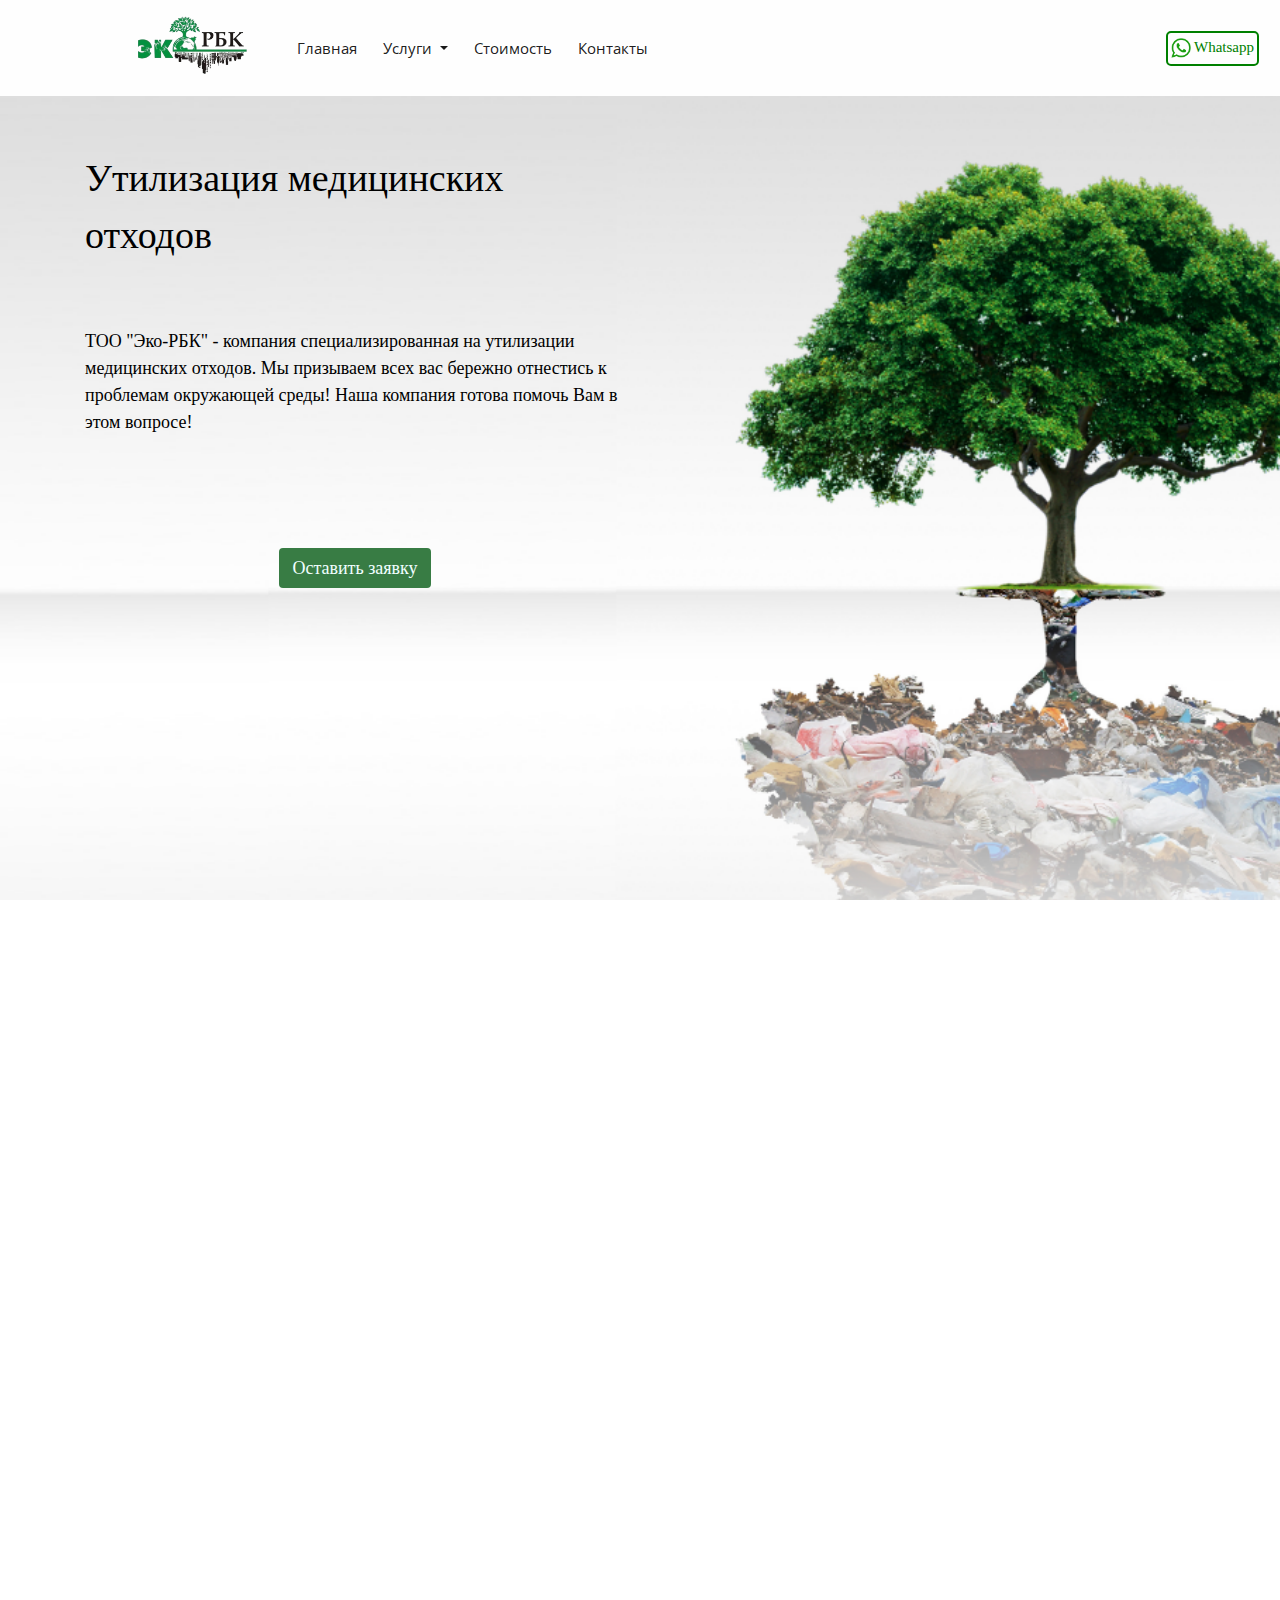
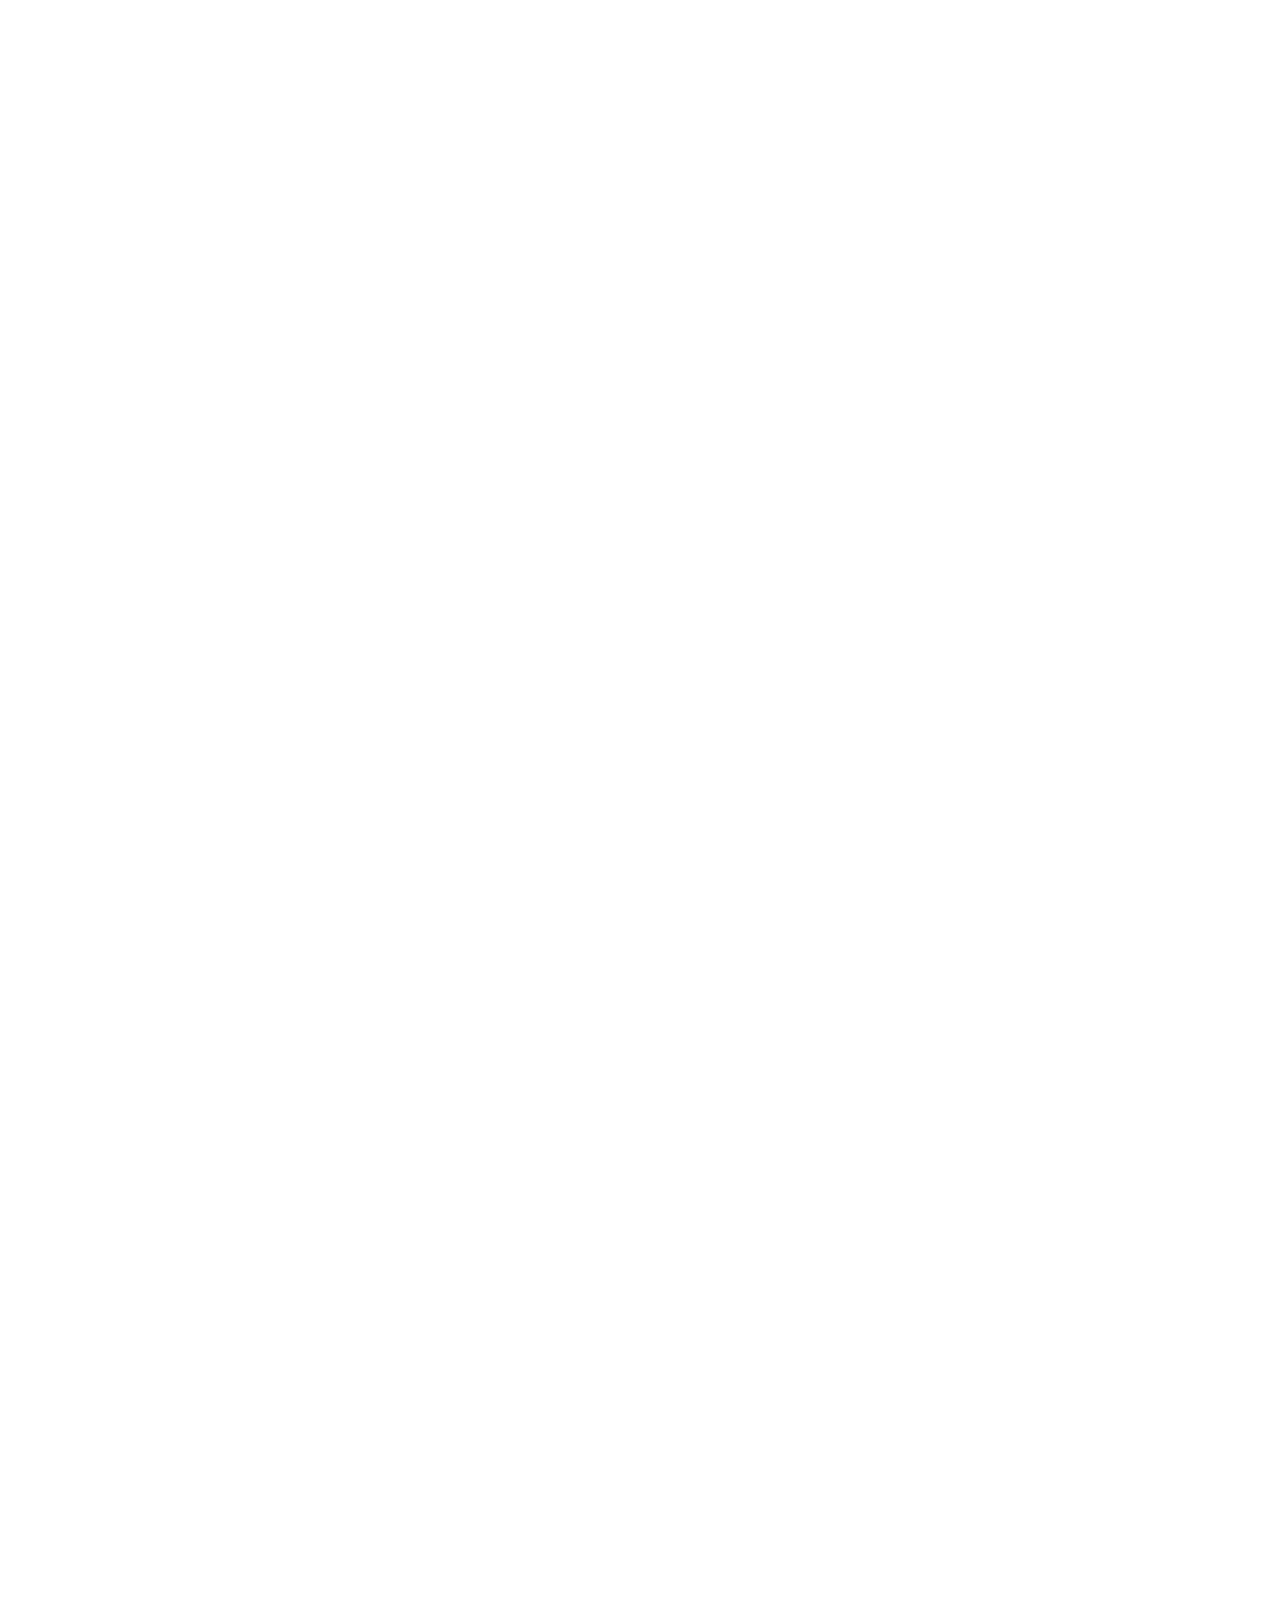
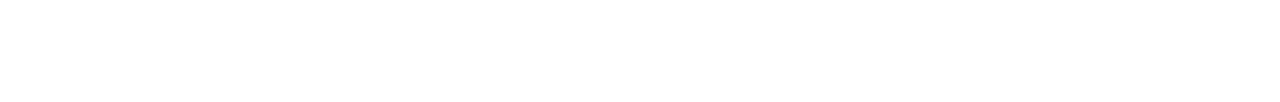
==== index.html @ 961a195a "2nd commit" ====
<!DOCTYPE html>
<html lang="ru">

<head>
<meta charset="UTF-8">
<meta name="viewport" content="width=device-width, initial-scale=1.0">
<title>ТОО "ЭКО-РБК"</title>
<link rel="stylesheet" href="public/css/owl.carousel.min.css">
<link rel="stylesheet" href="public/css/owl.theme.default.min.css">
<script src="https://cdnjs.cloudflare.com/ajax/libs/jquery/3.3.1/jquery.min.js"></script>
<script src="https://cdnjs.cloudflare.com/ajax/libs/OwlCarousel2/2.3.4/owl.carousel.min.js" integrity="sha512-bPs7Ae6pVvhOSiIcyUClR7/q2OAsRiovw4vAkX+zJbw3ShAeeqezq50RIIcIURq7Oa20rW2n2q+fyXBNcU9lrw==" crossorigin="anonymous" referrerpolicy="no-referrer"></script>

<link rel="stylesheet" href="https://cdn.jsdelivr.net/npm/bootstrap@4.4.1/dist/css/bootstrap.min.css" integrity="sha384-Vkoo8x4CGsO3+Hhxv8T/Q5PaXtkKtu6ug5TOeNV6gBiFeWPGFN9MuhOf23Q9Ifjh" crossorigin="anonymous">
<link rel="stylesheet" href="https://cdnjs.cloudflare.com/ajax/libs/font-awesome/6.0.0-beta2/css/all.min.css"
integrity="sha512-YWzhKL2whUzgiheMoBFwW8CKV4qpHQAEuvilg9FAn5VJUDwKZZxkJNuGM4XkWuk94WCrrwslk8yWNGmY1EduTA=="
crossorigin="anonymous" referrerpolicy="no-referrer" />
<link rel="icon" type="image/x-icon" href="public/image/eco-rbkk.png">
   
<link rel="stylesheet" href="public/css/style.css">
    
</head>

<body>
    <nav class="navbar navbar-expand-lg navbar-light" style="background-color: #fefefe">
        <div class="navbar-brand">
        <a href="index.html"><img class= "img-fluid"src="public/image/eco-rbkk.png"></a> 
    </div>
        <button class="navbar-toggler" type="button" data-toggle="collapse" data-target="#navbarSupportedContent" aria-controls="navbarSupportedContent" aria-expanded="false" aria-label="Toggle navigation">
          <span class="navbar-toggler-icon"></span>
        </button>
        <div class="collapse navbar-collapse" id="navbarSupportedContent">
          <ul class="navbar-nav mr-auto">
            <li class="nav-item active">
              <a class="nav-link" id="navbmain" href="index.html">Главная</a>
            </li>
            <li class="nav-item active dropdown">
              <a class="nav-link dropdown-toggle" id="navuslugi" href="#" id="" role="button" id="dropdownMenuLink" data-toggle="dropdown" aria-haspopup="true" aria-expanded="false">
                Услуги
              </a>
              <div class="dropdown-menu" aria-labelledby="dropdownMenuLink">
                <a class="dropdown-item" href="med_ot.html" id="navbmed">Медицинские отходы </a>                
                <a class="dropdown-item" href="bio_ot.html" id="navbbio">Биологические отходы</a> 
                <a class="dropdown-item" href="farm_ot.html" id="navbfarm">Фармацевтические отходы</a> 
                <a class="dropdown-item" href="food_ot.html" id="navbfood">Пищевые отходы</a>
                <a class="dropdown-item" href="raskhodnye_materyaly.html" id="navbfood">Продажа расходных материалов </a>
              </div>
            </li>
            <li class="nav-item active">
              <a class="nav-link" id="navbcalc" href="calc.html">Стоимость</a>
            </li>
            <li class="nav-item active">
                <a class="nav-link" id="navbcont" href="map.html">Контакты</a>
              </li>

             
          </ul>
          <ul class="nav navbar-nav navbar-right " >
            <a style="text-decoration:none;font-family:mont serrat;font-size: 18px;"  href="https://wa.me/77075456130?text=%D0%97%D0%B4%D1%80%D0%B0%D0%B2%D1%81%D1%82%D0%B2%D1%83%D0%B9%D1%82%D0%B5.%20"><button class="buttonwhatsapp"><p style="font-size: 15px;font-family: montserrat;padding: 0;color: green"><img src="public/image/whatsapp.png" style="height:20px" alt=""> Whatsapp</p></button></a>
     
          </ul>
        </div>
         </nav>
      
        <div class="bg" style="margin-bottom: 50px;">
            <div class="container" >
                 <div class="row">
                  <div class="col-sm-6 col-lg-6">
                    <br>
                    <p id="indmain" style="justify-content: center;font-size: 38px;font-family:mont serrat;color: black;">Утилизация медицинских отходов</p>
             <br>
             <br>
                     <p id="indmain2" class="text" style="font-size:18px;color:black;font-family:mont serrat;">ТОО "Эко-РБК" - компания специализированная на утилизации медицинских отходов. Мы призываем всех вас бережно отнестись к проблемам окружающей среды! Наша компания готова помочь Вам в этом вопросе! </p>
                  <br>
                  <br>
                  <br>
                  <br>
                  <button id="zayavka" class="btn" onclick="document.getElementById('id01').style.display='block'" style="width:auto;color: azure;font-family: montserrat;font-size: 18px;">Оставить заявку</button>

<div id="id01" class="modal">

<form class="modal-content animate center container-fluid" action="https://getform.io/f/38481329-c46e-4e89-9f2b-f276b8312228" method="post">
  
        <div class="form-group col-md-10 col-sm-10">
          <label for="inputEmail4">ФИО*</label>
          <input type="text" name="name" class="form-control" id="inputName" placeholder="" required>
        </div>
        
      
      <div class="form-group col-sm-10 col-md-10 ">
        <label for="inputAddress">Email*</label>
        <input type="email" name="email" class="form-control" id="inputEmail" placeholder="" required>
      </div>
      <div class="form-group col-sm-10 col-md-10 ">
        <label for="inputAddress2">Телефон*</label>
        <input type="text" name="phone" class="form-control" id="inputAddress2" placeholder="" required>
      </div>
      <div class="form-row">
        <div class="form-group col-sm-10 col-md-6 ">
          <label for="inputCity">Текст сообщения</label>
          <textarea name="text" class="form-control" id="inputCity"></textarea>
        </div>
        <div class="form-group col-sm-10 col-md-6 ">
          <label for="inputState">Город</label>
          <select id="inputState" name="city" class="form-control">
            <option selected>Астана, Акмолинская обл.</option>
            <option>Алматы</option>
            <option>Тараз, Жамбылськая обл.</option>
            <option>Шымкент</option>
            <option>Актобе, Актюбинская обл.</option>
          </select>
        </div>
        
      </div>
      <button class="btn" type="submit" style="color: #fefefe;">Отправить</button>
    </form>
</div>
</div>
                  <div class="col-sm-6 col-lg-6"></div>
                    
                </div>
            </div>

        </div>
        <div class="vl" ></div>
        
        <section class="mt-2 bg-l">
          <p class="text-center " id="whyus" style="font-size: 40px;font-family:mont serrat;margin-top: 25px;">Почему мы?</p>
            <div class="row"  > 
              <div class="right col-lg-6 center">
                    <img src="public/image/photo.jpg" class="mx-auto d-block" style="width: 350px;margin-right:auto;margin-left:auto">
                  </div>                            
                <div class="left text-center col-lg-6 " style="margin-top: 30px;">                                                                  
                    <p id="why1" style="font-family:mont serrat;font-size: 18px;text-align: left;" ><img id="why1"style="width: 40px;margin-left: 15px;" class="img2" src="public/image/lic.png" alt="responsive image"> Предоставляем разрешительные документы   </p>
                    <p id="why2" style="font-family:mont serrat;font-size: 18px;text-align: left;" ><img style="width: 40px;margin-left: 15px;" class="img2" src="public/image/exp.png" alt="responsive image"> Более 5 лет успешной работы  </p>
                    <p id="why3" style="font-family:mont serrat;font-size: 18px;text-align: left;" > <img style="width: 40px;margin-left: 15px;" class="img2" src="public/image/1898982.png" alt="responsive image">  Современная база  </p>
                    <p id="why4" style="font-family:mont serrat;font-size: 18px;text-align: left;" >  <img style="width: 40px;margin-left: 15px;" class="img2" src="public/image/time.png" alt="responsive image"> Выполнение заявки на следующий день после обращения </p>
                </div>
               </div>
              </section>
        <div class="vl"></div>
         <p class="text-center" id="uslugi" style="font-size: 40px;font-family:mont serrat;text-align: end;margin-top: 50px;">Наши Услуги</p>
      <div class="container" style="padding: 50px;">
       
        <div class="row justify-content-center">
          
            <div class="card text-center col-sm-12  col-lg-2 col-md-6 d-flex align-items-stretch">
              <div class="card-body card__face card__face--front">
              <img class ="card-img-top" src="public/image/musor5.png">
              <p class="card-text" style="font-family:mont serrat;font-size: 15px;" id="card1">Утилизация медицинских отходов</p>
             </div>
             <div class="card__face card__face--back"><br><p style="font-family: montserrat;font-size: 15px;" id="card1back">Утилизация медицинских отходов классов Б, В, Г</p></div>
          </div>
          <div class="card text-center col-sm-12  col-lg-2 col-md-6 d-flex align-items-stretch">
            <div class="card-body card__face card__face--front">
            <img class ="card-img-top" src="public/image/musor5.png">
            <p class="card-text" style="font-family:mont serrat;font-size: 15px;" id="card2">Средства индивидуальной защиты</p>
           </div>
           <div class="card__face card__face--back"><br> <p style="font-family: montserrat;font-size: 15px;" id="card2back">Cредства индивидуальной защиты и дезинфицирующие средства</p></div>
        </div>
          <div class="card text-center col-sm-12  col-lg-2 col-md-6 d-flex align-items-stretch">
            <div class="card-body card__face card__face--front">
            <img class ="card-img-top" src="public/image/musor5.png">
            <p class="card-text" style="font-family:mont serrat;" id="card3">Коробка безопасной утилизации</p>
            </div>
            <div class="card__face card__face--back"><p style="font-family: montserrat;font-size: 15px;" id="card3back"><p></p>Коробка безопасной утилизации (КБУ) для сбора, хранения и утилизации медицинских отходов (5л, 10л).</p></div>
           </div>
          <div class="col-sm-12 col-lg-2 col-md-6 card text-center d-flex align-items-stretch">             
            <div class="card-body card__face card__face--front">
           <img class ="card-img-top" src="public/image/musor5.png">
            <p class="card-text" style="font-family:mont serrat;" id="card4">Экобоксы
                (40л,60л)</p>                             
          </div>
          <div class="card__face card__face--back"><br><p style="font-family: montserrat;font-size: 15px;" id="card4back">Контейнеры для сбора использованных средств защиты (маски, перчатки, салфетки)</p></div>
        
        </div>
          <div class="col-sm-12  col-lg-2 col-md-6 d-flex align-items-stretch card text-center">            
            <div class="card-body card__face card__face--front">
                <img class ="card-img-top" src="public/image/musor5.png">
                <p class="card-text" style="font-family:montserrat;" id="card5">Экобоксы
                    (30л,50л)</p>
            </div>
            <div class="card__face card__face--back"><br><p style="font-family: montserrat;font-size: 15px;" id="card5back">Контейнеры для сбора использованных средств защиты (маски, перчатки, салфетки)</p></div>
          </div>
        
    </div>
</div>
<div class="vl"></div>
<div id="myModal1" class="modal2">
  <span onclick="closeModal('myModal1')"  class="close">&times;</span>
  <img class="modal2-content" src="public/image/geanom.jpg" id="img01">
</div>
<div id="myModal2" class="modal2">
  <span onclick="closeModal('myModal2')" class="close">&times;</span>
  <img class="modal2-content" src="public/image/qazm.jpg" id="img02">
</div>
<div id="myModal3" class="modal2">
  <span onclick="closeModal('myModal3')" class="close">&times;</span>
  <img class="modal2-content" src="public/image/rec.jpg" id="img03">
</div>
<div id="myModal4" class="modal2">
  <span onclick="closeModal('myModal4')" class="close">&times;</span>
  <img class="modal2-content" src="public/image/13polic.jpg" id="img04">
</div>
<p class="text-center" id="uslugi" style="font-size: 40px;font-family:mont serrat;text-align: end;margin-top: 50px;">Отзывы</p>
<div class="container" style="margin-bottom:50px">
<div class="owl-carousel owl-theme">
  <div class="item"><img src="public/image/geanom.jpg" id="myImg1"></div>
  <div class="item"><img src="public/image/qazm.jpg" id="myImg2"></div>
  <div class="item"><img src="public/image/rec.jpg" id="myImg3"></div>
  <div class="item"><img src="public/image/13polic.jpg" id="myImg4"></div>

</div>
</div>
<div class="vl" style="margin-bottom: 50px;"></div>
<div class="bg2">
<p style="text-align: center;font-size:30px;font-family: mont-serrat;" id="medutil">Медутилизация - залог здоровья нации</p>
<p style="text-align: center;font-size:20px;font-family: mont-serrat;" id="believe">Доверьтесь профессионалам!</p>
<button class="btn" id="zayavka" onclick="document.getElementById('id01').style.display='block'" style="width:auto;color: azure;font-family: mont serrat;" >Оставить заявку</button>

<div id="id01" class="modal">
  
  <form action="https://getform.io/f/38481329-c46e-4e89-9f2b-f276b8312228" method="post">
    
          <div class="form-group col-md-12">
            <label for="inputEmail4">ФИО*</label>
            <input type="text" name="name" class="form-control" id="inputEmail4" placeholder="" required>
          </div>
          
        
        <div class="form-group col-md-12">
          <label for="inputAddress">Email*</label>
          <input type="email"name="email" class="form-control" id="inputAddress" placeholder="" required>
        </div>
        <div class="form-group col-md-12">
          <label for="inputAddress2">Телефон*</label>
          <input type="text" name="phone" class="form-control" id="inputAddress2" placeholder="" required>
        </div>
        <div class="form-row">
          <div class="form-group col-md-6">
            <label for="inputCity">Текст сообщения</label>
            <textarea name="text" class="form-control" id="inputCity"></textarea>
          </div>
          <div class="form-group col-md-6">
            <label for="inputState">Город</label>
            <select name="city" id="inputState" class="form-control">
              <option selected>Астана, Акмолинская обл.</option>
              <option>Алматы</option>
              <option>Тараз, Жамбылськая обл.</option>
              <option>Шымкент</option>
              <option>Актобе, Актюбинская обл.</option>
            </select>
          </div>
          
        </div>
        <button class="col-md-2" type="submit">Отправить</button>
      </form>
  
</div>
</div>

<div class="vl" style="margin-top: 50px;" ></div>
        <footer class="bg-light text-center text-lg-start" style="margin-top: 50px;">
          <div class="container p-3">
            <div class="row center">
              <div class="col-sm-4 col-lg-4">
                <p style="font-size: 17px;font-family:mont serrat;">ТОО "ЭКО-РБК"</p>
        
                <a href="index.html"><img style = "width: 130px;" src="public/image/eco-rbkk.png">
             </a> </div>
              <div class="col-sm-4 col-lg-4">
        
   
                <p style=" text-decoration: none; font-family:mont serrat;font-size: 17px;" ><i class="fa fa-phone"></i> 8 (705) 545 65 30
                </p>
                <p style=" text-decoration: none; font-family:mont serrat;font-size: 17px;" ><i class="fa fa-phone"></i> 8 (708) 176 00 35</p>
                <p style=" text-decoration: none; font-family:mont serrat;font-size: 17px;" > <i class="fa fa-envelope"></i> eco-rbk@mail.ru</p>
              </div>
              <div class="col-sm-4 col-lg-4 ">
                
                        <p style="text-decoration:none;color: black;font-family:mont serrat;"><a  style="text-decoration:none;color: black;font-family:mont serrat;font-size: 15px;" href="map.html"><i class="fas fa-map-marker-alt"></i> Республика Казахстан, 010000, г. Астана,​улица Бейбитшилик, 43 ​5 этаж; 516 офис</a></p>
                        <ul >
                            <a style="text-decoration:none;color: #e0316c;font-family:mont serrat;font-size: 18px;"  href="https://www.instagram.com/eco_rbk" class="pad"><i class="fab fa-instagram fa-2x"></i></a>
                           <a style="text-decoration:none;color: #6cc1e3;font-family:mont serrat;font-size: 18px;" href="https://tlgg.ru/7075456130" class="pad"><i class="fab fa-telegram fa-2x"></i></a>
                            <a style="text-decoration:none;color: #25d366;font-family:mont serrat;font-size: 18px;"  href="https://wa.me/77075456130?text=%D0%97%D0%B4%D1%80%D0%B0%D0%B2%D1%81%D1%82%D0%B2%D1%83%D0%B9%D1%82%D0%B5.%20" class="pad"><i class="fab fa-whatsapp fa-2x"></i></a>
                            
                        </ul>  
                    </div>
            </div>
          </div>
          <div class="text-center p-3" style="background-color: rgba(0, 0, 0, 0.2);">
            © 2022 Copyright:
            <a class="text-dark" href="#">ТОО "ЭКО-РБК"</a>
          </div>
        </footer>
        <script>
       $(function() {
  // Owl Carousel
  var owl = $(".owl-carousel");
  owl.owlCarousel({
    items: 6,
    margin: 10,
    loop: false,
    nav: true,
    lazyLoad:true,
    responsiveClass:true,
    responsive:{
        0:{
            items:2,
            nav:true
        },
        600:{
            items:3,
            nav:false
        },
        1000:{
            items:4,
            nav:true,
            loop:false
        }
    }
  });
});

        </script>
        <script src="myscript.js" charset="utf-8"></script>
        <script src="https://cdn.jsdelivr.net/npm/popper.js@1.16.0/dist/umd/popper.min.js" integrity="sha384-Q6E9RHvbIyZFJoft+2mJbHaEWldlvI9IOYy5n3zV9zzTtmI3UksdQRVvoxMfooAo" crossorigin="anonymous"></script>
        <script src="https://cdn.jsdelivr.net/npm/bootstrap@4.4.1/dist/js/bootstrap.min.js" integrity="sha384-wfSDF2E50Y2D1uUdj0O3uMBJnjuUD4Ih7YwaYd1iqfktj0Uod8GCExl3Og8ifwB6" crossorigin="anonymous"></script>
</body>

</html>
---- public/css/style.css ----
@import url('https://fonts.googleapis.com/css2?family=Open+Sans&display=swap');

* {
    box-sizing: border-box;
    margin: 0;
    padding: 0;
    font-family: "Open Sans", sans-serif;
    text-decoration: none;
    overflow-y: none;
    
}
html, body {
  height: 100%;
  width: 100%;
  margin: 0%;
  font-family: "Open Sans", sans-serif;
  overflow-x:hidden ;
}


.navbar {
    display: flex;
    justify-content: space-between;
    align-items: center;
    color: #fefefe;
    background-color: #fefefe;
    font-size: 15px;
    font-family: montserrat;

}
nav ul  {
    display: flex;
    justify-content: space-between;
    align-items: center;
    font-size: 15px;
    padding: 5px;
    font-family: montserrat;
}

nav ul li {
    font-size: 15px;
    padding:5px;
    font-family: montserrat;
}
nav li :hover {
    border-bottom: 2px solid green;
    padding-bottom: 5px;

}
#navbutton{
  float:right;
}
.img-fluid{
    width: auto;
    margin: 0;
    margin-left: 100px;
    max-height: 70px;
    box-sizing: inherit;
}



.card{
     box-shadow: 8px 8px 5px lightblue;
     margin: 5px;
     max-width: auto;
      align-items: center;
      transform-style: preserve-3d;
  transform-origin: center right;
  transition: transform 1s;
}
.card1{
  box-shadow: 8px 8px 5px lightblue;
  margin: 15px;
  max-width: auto;
   align-items: center;
   transform-style: preserve-3d;
transform-origin: center right;
transition: transform 1s;
}
.card-img-top{
  max-width: 50px;
}

.card.is-flipped {
  transform: translateX(-100%) rotateY(-180deg);
}

.card__face {
   position:static;
  color: black;
  text-align: center;
  backface-visibility: hidden;
}


.card__face--back {
  position:fixed;
  color: black;
  text-align: center;
  font-family:monserrat;
  transform: rotateY(180deg);
}

.calcbg{
  /* The image used */
  background-image : url('../image/calculator.png');
  background-color: #fefefe;
  height:27%;
  background-position: center;
  background-repeat: no-repeat;
  background-size: cover;
  padding: 30px;
}
.bg {
    /* The image used */
    background-image : url('../image/tree.png');
    background-color: #fefefe;
    height:100%;
    background-position: center;
    background-repeat: no-repeat;
    background-size: cover;
    padding: 30px;
    font-size: fit-content;
  }
  .bg2{
    /* The image used */
    background-image : url('../image/mask1.png');
    height: 35%;   
    background-position:center;
    background-repeat: no-repeat;
    background-size: cover;
    padding: 30px;
    width:fit-content(100%);
    justify-content:center;
    
  }
  .bg3{
    /* The image used */
    background-image : url('../image/mask1.png');
    height: 30%;   
    background-position:center;
    background-repeat: no-repeat;
    background-size: cover;
    padding: 30px;
    width:fit-content(100%);
    justify-content:center;
    border: solid 2px grey;
    
  }
  .biowastebg{
    /* The image used */
    background-image : url('../image/bio_waste.jpg');
    height: 45%;   
    background-position:center;
    background-repeat: no-repeat;
    background-size: cover;
    padding: 30px;
    width:fit-content(100%);
    justify-content:center;
    margin-bottom: 50px;
    
  }
  .farmwastebg{
    /* The image used */
    background-image : url('../image/farm_waste.jpg');
    height: 45%;   
    background-position:center;
    background-repeat: no-repeat;
    background-size: cover;
    padding: 30px;
    width:fit-content(100%);
    justify-content:center;
    margin-bottom: 50px;
    
  }
  .foodwastebg{
    /* The image used */
    background-image : url('../image/food_waste.jpg');
    height: 45%;   
    background-position:center;
    background-repeat: no-repeat;
    background-size: cover;
    padding: 30px;
    width:fit-content(100%);
    justify-content:center;
    margin-bottom: 50px;
    
  }
  .medwastebg{
    /* The image used */
    background-image : url('../image/medwaste.jpg');
    height: 45%;   
    background-position:center;
    background-repeat: no-repeat;
    background-size: cover;
    padding: 30px;
    width:fit-content(100%);
    justify-content:center;
    margin-bottom: 50px;
    
  }
  .rasbg{
    /* The image used */
    background-image : url('../image/raskh.jpg');
    height: 45%;   
    background-position:center;
    background-repeat: no-repeat;
    background-size: cover;
    padding: 30px;
    width:fit-content(100%);
    justify-content:center;
    margin-bottom: 50px;
    
  }
  .classbbg{
    /* The image used */
    background-image : url('../image/class_b.jpg');
    height: 45%;   
    background-position:center;
    background-repeat: no-repeat;
    background-size: cover;
    padding: 30px;
    width:fit-content(100%);
    justify-content:center;
    margin-bottom: 50px;
    
  }
  .classvbg{
    /* The image used */
    background-image : url('../image/classv.jpg');
    height: 45%;   
    background-position:center;
    background-repeat: no-repeat;
    background-size: cover;
    padding: 30px;
    width:fit-content(100%);
    justify-content:center;
    margin-bottom: 50px;
    
  }
  .classgbg{
    /* The image used */
    background-image : url('../image/classg.jpg');
    height: 45%;   
    background-position:center;
    background-repeat: no-repeat;
    background-size: cover;
    padding: 30px;
    width:fit-content(100%);
    justify-content:center;
    margin-bottom: 50px;
    
  }
  .conbg{
    /* The image used */
    background-image : url('../image/bg.jpg');
    height: 45%;   
    background-position:center;
    background-repeat: no-repeat;
    background-size: cover;
    padding: 30px;
    width:fit-content(100%);
    justify-content:center;
    margin-bottom: 50px;
    
  }
  .dezbg{
    /* The image used */
    background-image : url('../image/dezbg.jpg');
    height: 45%;   
    background-position:center;
    background-repeat: no-repeat;
    background-size: cover;
    padding: 30px;
    width:fit-content(100%);
    justify-content:center;
    margin-bottom: 50px;
    
  }
  .rasbg{
    /* The image used */
    background-image : url('../image/rasbg.jpg');
    height: 45%;   
    background-position:center;
    background-repeat: no-repeat;
    background-size: cover;
    padding: 30px;
    width:fit-content(100%);
    justify-content:center;
    margin-bottom: 50px;
    
  }
 .modal-content{
    text-align: left;
    margin-top: 100px;
    margin-left: auto;
    margin-right: auto;
    width: 40%;
 }
  .btn{
    height:40px;
    background-color: #387c44;
    text-align: center;
    margin: auto;
    display: flex;
    display: grid;
    margin-bottom: 5px;
    color:white
  }
  .btn2{
    height:40px;
    background-color: #387c44;
    text-align: center;
    margin: auto;
    display: flex;
    display: grid;
    color:white
  }
  
.bg-text{
    margin: 3rem;
    font-size: 85px;
    color: rgb(187, 182, 182);
}


.vl {
    border-left: 1px solid black;
    height: 70px;
    position: relative;
    left: 50%;
    margin-left: -3px;
    top: 0;
    justify-content: center;
  }


.progress-container {
    width: 100%;
    border-bottom: 5px solid grey ;
   
}
.back{
  margin-top: 50px;
}
.center{
  text-align: center;
  align-items: center;
  justify-content: center;
}
.landing-right{
  animation-name: slideLeft;
  animation-duration: 1s;
  animation-delay: 0.3s;
  animation-timing-function: ease-out;
}
@keyframes slideLeft {
  0% {
    transform: translateX(100%);
  }
  100% {
    transform: translateX(0);
  }
}
.landing-left{
  animation-name: slideRight;
  animation-duration: 1s;
  animation-delay: 0.3s;
  animation-timing-function: ease-out;
}
@keyframes slideRight {
  0% {
    transform: translateX(-100%);
  }
  100% {
    transform: translateX(0);
  }
}

/* The Modal (background) */
.modal2 {
  display: none; /* Hidden by default */
  position: fixed; /* Stay in place */
  z-index: 1000; /* Sit on top */
  padding-top: 100px; /* Location of the box */
  left: 0;
  top: 0;
  width: 100%; /* Full width */
  height: 100%; /* Full height */
  overflow: auto; /* Enable scroll if needed */
  background-color: rgb(0,0,0); /* Fallback color */
  background-color: rgba(0,0,0,0.9); /* Black w/ opacity */
}

/* Modal Content (image) */
.modal2-content {
  margin: auto;
  display: block;
  width: 80%;
  max-width: 700px;
}

/* Caption of Modal Image */

/* Add Animation */
.modal2-content, #caption {  
  -webkit-animation-name: zoom;
  -webkit-animation-duration: 0.6s;
  animation-name: zoom;
  animation-duration: 0.6s;
}

@-webkit-keyframes zoom {
  from {-webkit-transform:scale(0)} 
  to {-webkit-transform:scale(1)}
}

@keyframes zoom {
  from {transform:scale(0)} 
  to {transform:scale(1)}
}
@media only screen and (max-width: 700px){
  .modal-content {
    width: 80%;
  }
}
.buttonwhatsapp{
  background-color:#fefefe;
  color:black;
  border-radius: 5px;
  border: solid 2px green;
  padding:3px;
  height:35px
}

.item img{
  height:270px;
  width:120px;
  margin:10px;
  border:solid black 1px ;
  box-shadow:  7px 7px lightgrey;
  cursor: pointer;
  transition: 0.3s;
  z-index: 10;
}
.item img  :hover {opacity: 0.7;}
.owl-carousel{
  position:relative;
}

.close {
  position: absolute;
  top: 15px;
  right: 35px;
  color: #878686;
  font-size: 40px;
  font-weight: bold;
  transition: 0.3s;
}

.close:hover,
.close:focus {
  color: #bbb;
  text-decoration: none;
  cursor: pointer;
}
.float-right{
  float: right ;
  max-height:110px;
  display: block;
}
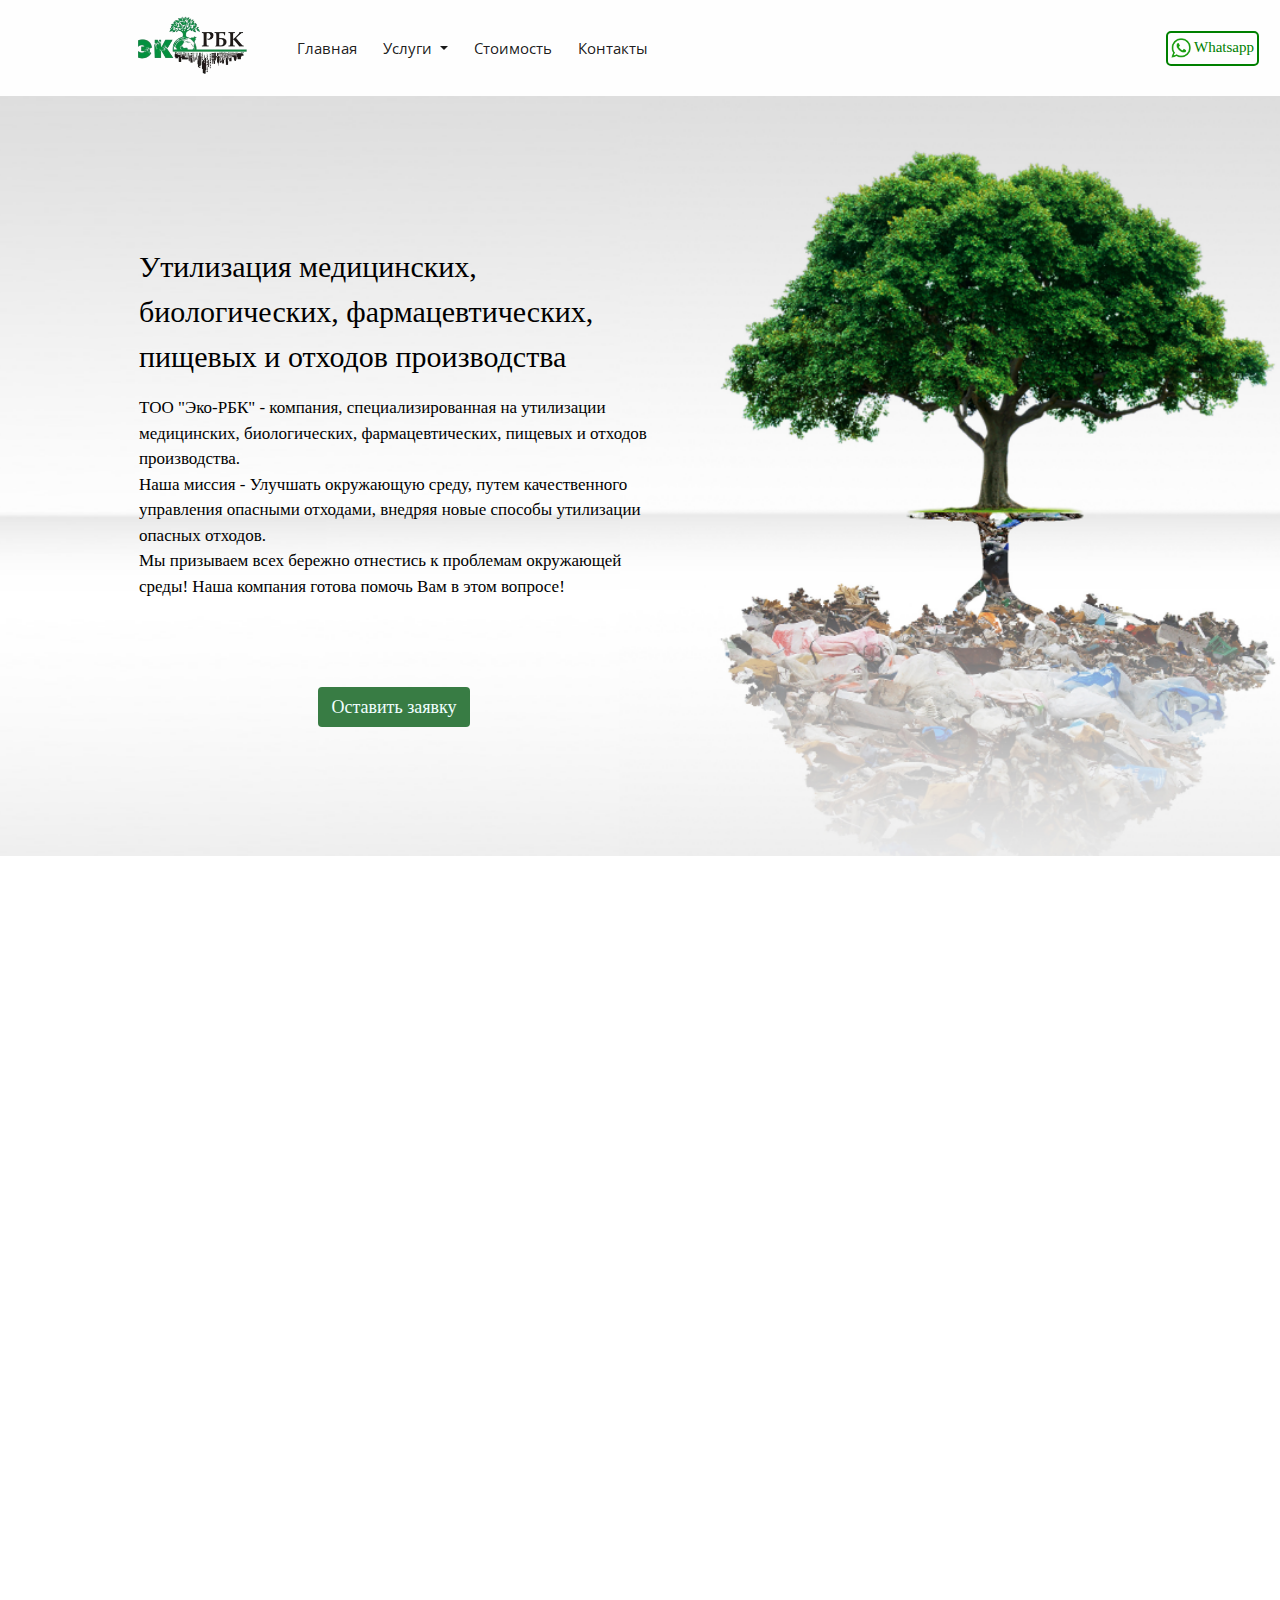
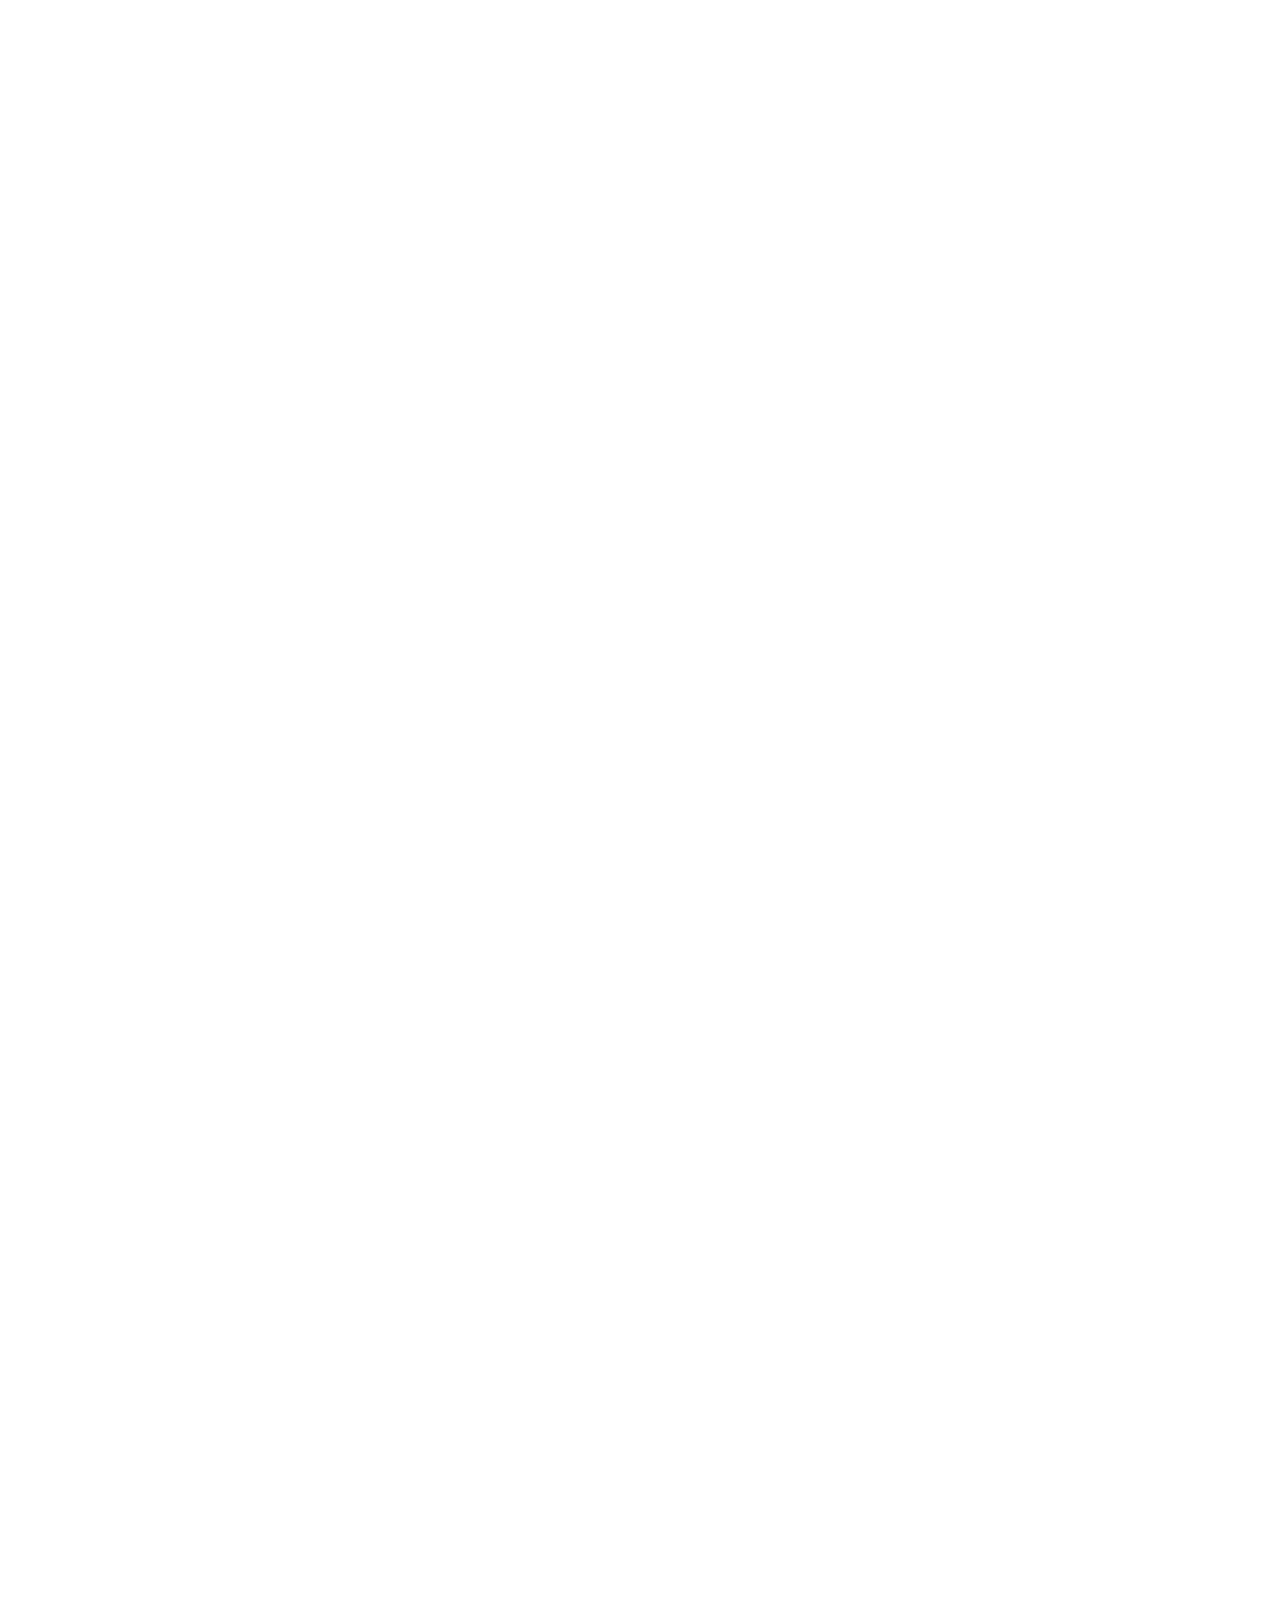
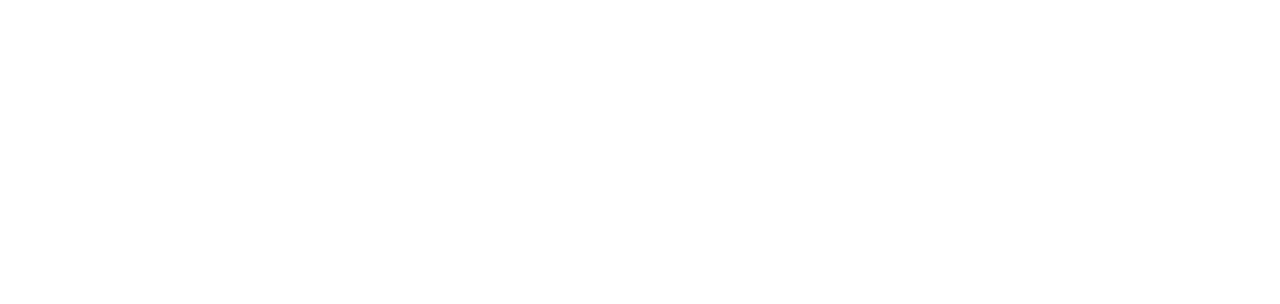
==== commit b3542226: "6th ??" ====
--- a/index.html
+++ b/index.html
@@ -60,38 +60,44 @@
           </ul>
         </div>
          </nav>
-      
-        <div class="bg" style="margin-bottom: 50px;">
-            <div class="container" >
-                 <div class="row">
-                  <div class="col-sm-6 col-lg-6">
+      <div class="container-fluid no-gutters m-0 p-0">
+            <div class="row m-0  bg" >
+                  <div class="col-sm-6 col-lg-6 overlay m-4">
                     <br>
-                    <p id="indmain" style="justify-content: center;font-size: 38px;font-family:mont serrat;color: black;">Утилизация медицинских отходов</p>
-             <br>
-             <br>
-                     <p id="indmain2" class="text" style="font-size:18px;color:black;font-family:mont serrat;">ТОО "Эко-РБК" - компания специализированная на утилизации медицинских отходов. Мы призываем всех вас бережно отнестись к проблемам окружающей среды! Наша компания готова помочь Вам в этом вопросе! </p>
+                    <p id="indmain" style="font-size:30px;font-family:mont serrat;color: black;">Утилизация медицинских, биологических, фармацевтических, пищевых и отходов производства</p>
+       
+                     <p id="indmain2" class="text" style="font-size:17px;color:black;font-family:mont serrat;">ТОО "Эко-РБК" - компания, специализированная на утилизации медицинских, биологических, фармацевтических, пищевых и отходов производства. 
+                     <br> Наша миссия - Улучшать окружающую среду, путем качественного управления опасными отходами, внедряя новые способы утилизации опасных отходов. 
+                      <br>Мы призываем всех бережно отнестись к проблемам окружающей среды! Наша компания готова помочь Вам в этом вопросе!
+                      </p>
                   <br>
-                  <br>
+                  
                   <br>
                   <br>
                   <button id="zayavka" class="btn" onclick="document.getElementById('id01').style.display='block'" style="width:auto;color: azure;font-family: montserrat;font-size: 18px;">Оставить заявку</button>
 
 <div id="id01" class="modal">
 
+  
 <form class="modal-content animate center container-fluid" action="https://getform.io/f/38481329-c46e-4e89-9f2b-f276b8312228" method="post">
-  
+ 
+    <div class="modal-header container-fluid border-0">
+        <span onclick="closeModal('id01')"
+            class="close">&times;
+        </span>
+    </div>
         <div class="form-group col-md-10 col-sm-10">
-          <label for="inputEmail4">ФИО*</label>
+          <label for="inputEmail4">ФИО<span style="color: red;">*</span></label>
           <input type="text" name="name" class="form-control" id="inputName" placeholder="" required>
         </div>
         
       
       <div class="form-group col-sm-10 col-md-10 ">
-        <label for="inputAddress">Email*</label>
+        <label for="inputAddress">Email<span style="color: red;">*</span></label>
         <input type="email" name="email" class="form-control" id="inputEmail" placeholder="" required>
       </div>
       <div class="form-group col-sm-10 col-md-10 ">
-        <label for="inputAddress2">Телефон*</label>
+        <label for="inputAddress2">Телефон<span style="color: red;">*</span></label>
         <input type="text" name="phone" class="form-control" id="inputAddress2" placeholder="" required>
       </div>
       <div class="form-row">
@@ -115,13 +121,10 @@
     </form>
 </div>
 </div>
-                  <div class="col-sm-6 col-lg-6"></div>
-                    
-                </div>
-            </div>
-
-        </div>
-        <div class="vl" ></div>
+</div>           
+
+        </div>
+        <div class="vl" style="margin-top: 50px;"></div>
         
         <section class="mt-2 bg-l">
           <p class="text-center " id="whyus" style="font-size: 40px;font-family:mont serrat;margin-top: 25px;">Почему мы?</p>
@@ -146,23 +149,23 @@
             <div class="card text-center col-sm-12  col-lg-2 col-md-6 d-flex align-items-stretch">
               <div class="card-body card__face card__face--front">
               <img class ="card-img-top" src="public/image/musor5.png">
-              <p class="card-text" style="font-family:mont serrat;font-size: 15px;" id="card1">Утилизация медицинских отходов</p>
+              <p class="card-text" style="font-family:mont serrat;font-size: 11pt;" id="card1">Утилизация медицинских отходов</p>
              </div>
-             <div class="card__face card__face--back"><br><p style="font-family: montserrat;font-size: 15px;" id="card1back">Утилизация медицинских отходов классов Б, В, Г</p></div>
+             <div class="card__face card__face--back"><br><p style="font-family: montserrat;font-size: 11pt;" id="card1back">Утилизация медицинских, биологических, фармацевтических, пищевых и отходов производства</p></div>
           </div>
           <div class="card text-center col-sm-12  col-lg-2 col-md-6 d-flex align-items-stretch">
             <div class="card-body card__face card__face--front">
             <img class ="card-img-top" src="public/image/musor5.png">
-            <p class="card-text" style="font-family:mont serrat;font-size: 15px;" id="card2">Средства индивидуальной защиты</p>
+            <p class="card-text" style="font-family:mont serrat;font-size: 11pt;" id="card2">Средства индивидуальной защиты</p>
            </div>
-           <div class="card__face card__face--back"><br> <p style="font-family: montserrat;font-size: 15px;" id="card2back">Cредства индивидуальной защиты и дезинфицирующие средства</p></div>
+           <div class="card__face card__face--back"><br> <p style="font-family: montserrat;font-size: 11pt;" id="card2back">Cредства индивидуальной защиты и дезинфицирующие средства</p></div>
         </div>
           <div class="card text-center col-sm-12  col-lg-2 col-md-6 d-flex align-items-stretch">
             <div class="card-body card__face card__face--front">
             <img class ="card-img-top" src="public/image/musor5.png">
             <p class="card-text" style="font-family:mont serrat;" id="card3">Коробка безопасной утилизации</p>
             </div>
-            <div class="card__face card__face--back"><p style="font-family: montserrat;font-size: 15px;" id="card3back"><p></p>Коробка безопасной утилизации (КБУ) для сбора, хранения и утилизации медицинских отходов (5л, 10л).</p></div>
+            <div class="card__face card__face--back"><p style="font-family: montserrat;font-size: 11pt;" id="card3back"><p></p>Коробка безопасной утилизации (КБУ) для сбора, хранения и утилизации медицинских отходов (5л, 10л).</p></div>
            </div>
           <div class="col-sm-12 col-lg-2 col-md-6 card text-center d-flex align-items-stretch">             
             <div class="card-body card__face card__face--front">
@@ -212,6 +215,12 @@
 </div>
 </div>
 <div class="vl" style="margin-bottom: 50px;"></div>
+<div class="container mt-5 mb-5 p-5 calcbg">
+  <p class="mt-auto" style="font-size: 27px;font-family:mont serrat;color: black;text-align: center;">Калькулятор стоимости</p>
+  <a href="calc.html" style="text-decoration: none;"><button class="btn" style="width:auto;color: black;font-family: mont serrat;background-color: beige;">Карта тарифов</button></a>
+</div>
+
+<div class="vl"></div>
 <div class="bg2">
 <p style="text-align: center;font-size:30px;font-family: mont-serrat;" id="medutil">Медутилизация - залог здоровья нации</p>
 <p style="text-align: center;font-size:20px;font-family: mont-serrat;" id="believe">Доверьтесь профессионалам!</p>
@@ -220,19 +229,23 @@
 <div id="id01" class="modal">
   
   <form action="https://getform.io/f/38481329-c46e-4e89-9f2b-f276b8312228" method="post">
-    
+    <div class="modal-header container-fluid border-0">
+      <span onclick="closeModal('id01')"
+          class="close">&times;
+      </span>
+  </div>
           <div class="form-group col-md-12">
-            <label for="inputEmail4">ФИО*</label>
+            <label for="inputEmail4">ФИО<span style="color: red;">*</span></label>
             <input type="text" name="name" class="form-control" id="inputEmail4" placeholder="" required>
           </div>
           
         
         <div class="form-group col-md-12">
-          <label for="inputAddress">Email*</label>
+          <label for="inputAddress">Email<span style="color: red;">*</span></label>
           <input type="email"name="email" class="form-control" id="inputAddress" placeholder="" required>
         </div>
         <div class="form-group col-md-12">
-          <label for="inputAddress2">Телефон*</label>
+          <label for="inputAddress2">Телефон<span style="color: red;">*</span></label>
           <input type="text" name="phone" class="form-control" id="inputAddress2" placeholder="" required>
         </div>
         <div class="form-row">
@@ -257,23 +270,25 @@
   
 </div>
 </div>
-
-<div class="vl" style="margin-top: 50px;" ></div>
+<div class="vl"></div>
+
         <footer class="bg-light text-center text-lg-start" style="margin-top: 50px;">
           <div class="container p-3">
             <div class="row center">
               <div class="col-sm-4 col-lg-4">
                 <p style="font-size: 17px;font-family:mont serrat;">ТОО "ЭКО-РБК"</p>
-        
+                <p style=" text-decoration: none; font-family:mont serrat;font-size: 17px;" > <i class="fa fa-envelope"></i> eco-rbk@mail.ru</p>
                 <a href="index.html"><img style = "width: 130px;" src="public/image/eco-rbkk.png">
              </a> </div>
               <div class="col-sm-4 col-lg-4">
-        
+                <p style=" text-decoration: none; font-family:mont serrat;font-size: 15px;" ><i class="fa fa-phone"></i> Астана: +7 7172 45 6130, +7 707 545 6130
+                </p>
+                <p style=" text-decoration: none; font-family:mont serrat;font-size: 15px;" ><i class="fa fa-phone"></i>Тараз: +7 7262 42 6919, +7 747 773 5969</p>
    
-                <p style=" text-decoration: none; font-family:mont serrat;font-size: 17px;" ><i class="fa fa-phone"></i> 8 (705) 545 65 30
+                <p style=" text-decoration: none; font-family:mont serrat;font-size: 15px;" ><i class="fa fa-phone"></i> Шымкент: +7 747 915 6316
                 </p>
-                <p style=" text-decoration: none; font-family:mont serrat;font-size: 17px;" ><i class="fa fa-phone"></i> 8 (708) 176 00 35</p>
-                <p style=" text-decoration: none; font-family:mont serrat;font-size: 17px;" > <i class="fa fa-envelope"></i> eco-rbk@mail.ru</p>
+                <p style=" text-decoration: none; font-family:mont serrat;font-size: 15px;" ><i class="fa fa-phone"></i>Алматы: +7 747 790 9360, +7 707 260 9648</p>
+                
               </div>
               <div class="col-sm-4 col-lg-4 ">
                 
--- a/public/css/style.css
+++ b/public/css/style.css
@@ -59,14 +59,37 @@
     box-sizing: inherit;
 }
 
-
-
+  input::placeholder{
+  color: red;
+  opacity: 1;
+}
+::-webkit-input-placeholder {  /* Chrome/Opera/Safari */
+  color: red;
+}
+::-moz-placeholder {  /* Firefox 19+ */
+  color: red;
+}
+:-moz-placeholder { /* Firefox 18- */
+  color: red;
+}
+:-ms-input-placeholder {  /* Edge/IE 10+ */
+  color: red;
+}
 .card{
      box-shadow: 8px 8px 5px lightblue;
      margin: 5px;
      max-width: auto;
       align-items: center;
       transform-style: preserve-3d;
+  transform-origin: center right;
+  transition: transform 1s;
+}
+.card2{
+  box-shadow: 8px 8px 5px lightblue;
+  margin: 5px;
+  max-width: auto;
+  align-items: center;
+  transform-style: preserve-3d;
   transform-origin: center right;
   transition: transform 1s;
 }
@@ -114,16 +137,28 @@
   padding: 30px;
 }
 .bg {
-    /* The image used */
     background-image : url('../image/tree.png');
-    background-color: #fefefe;
+    width:100%;
     height:100%;
-    background-position: center;
-    background-repeat: no-repeat;
-    background-size: cover;
-    padding: 30px;
-    font-size: fit-content;
-  }
+    background-size: cover;
+    background-repeat: no-repeat;
+    background-position: center center;
+    position: relative;
+    padding:100px;
+  }
+@media(max-width:768px){
+  .bg {
+    background-image : url('../image/tree.png');
+    width:100%;
+    height:100%;
+    background-size: cover;
+    background-repeat: no-repeat;
+    background-position: center center;
+    position: relative;
+    padding:0px;
+  }
+}
+      
   .bg2{
     /* The image used */
     background-image : url('../image/mask1.png');
@@ -279,7 +314,7 @@
     margin-bottom: 50px;
     
   }
-  .rasbg{
+  .ras1bg{
     /* The image used */
     background-image : url('../image/rasbg.jpg');
     height: 45%;   
@@ -467,7 +502,8 @@
   cursor: pointer;
 }
 .float-right{
-  float: right ;
+  float: right !important;
   max-height:110px;
   display: block;
-}
+  padding:10px
+}
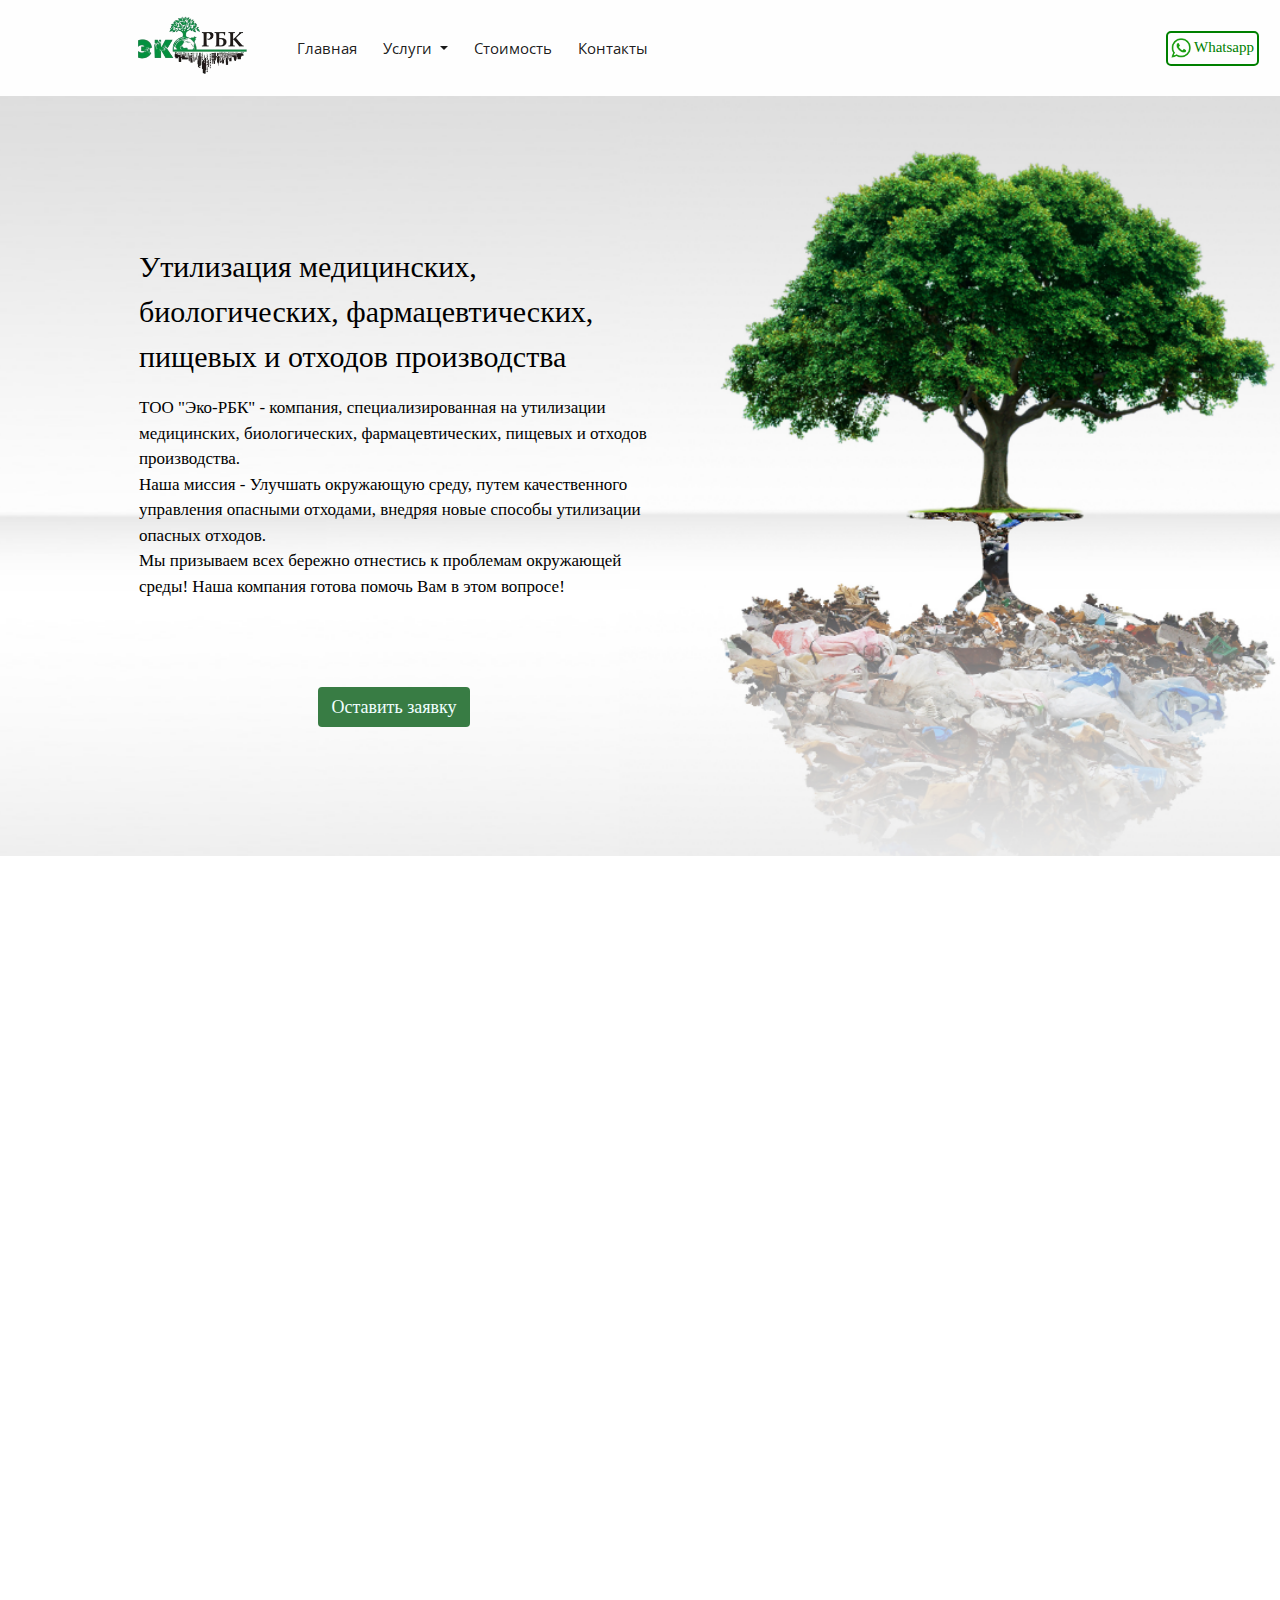
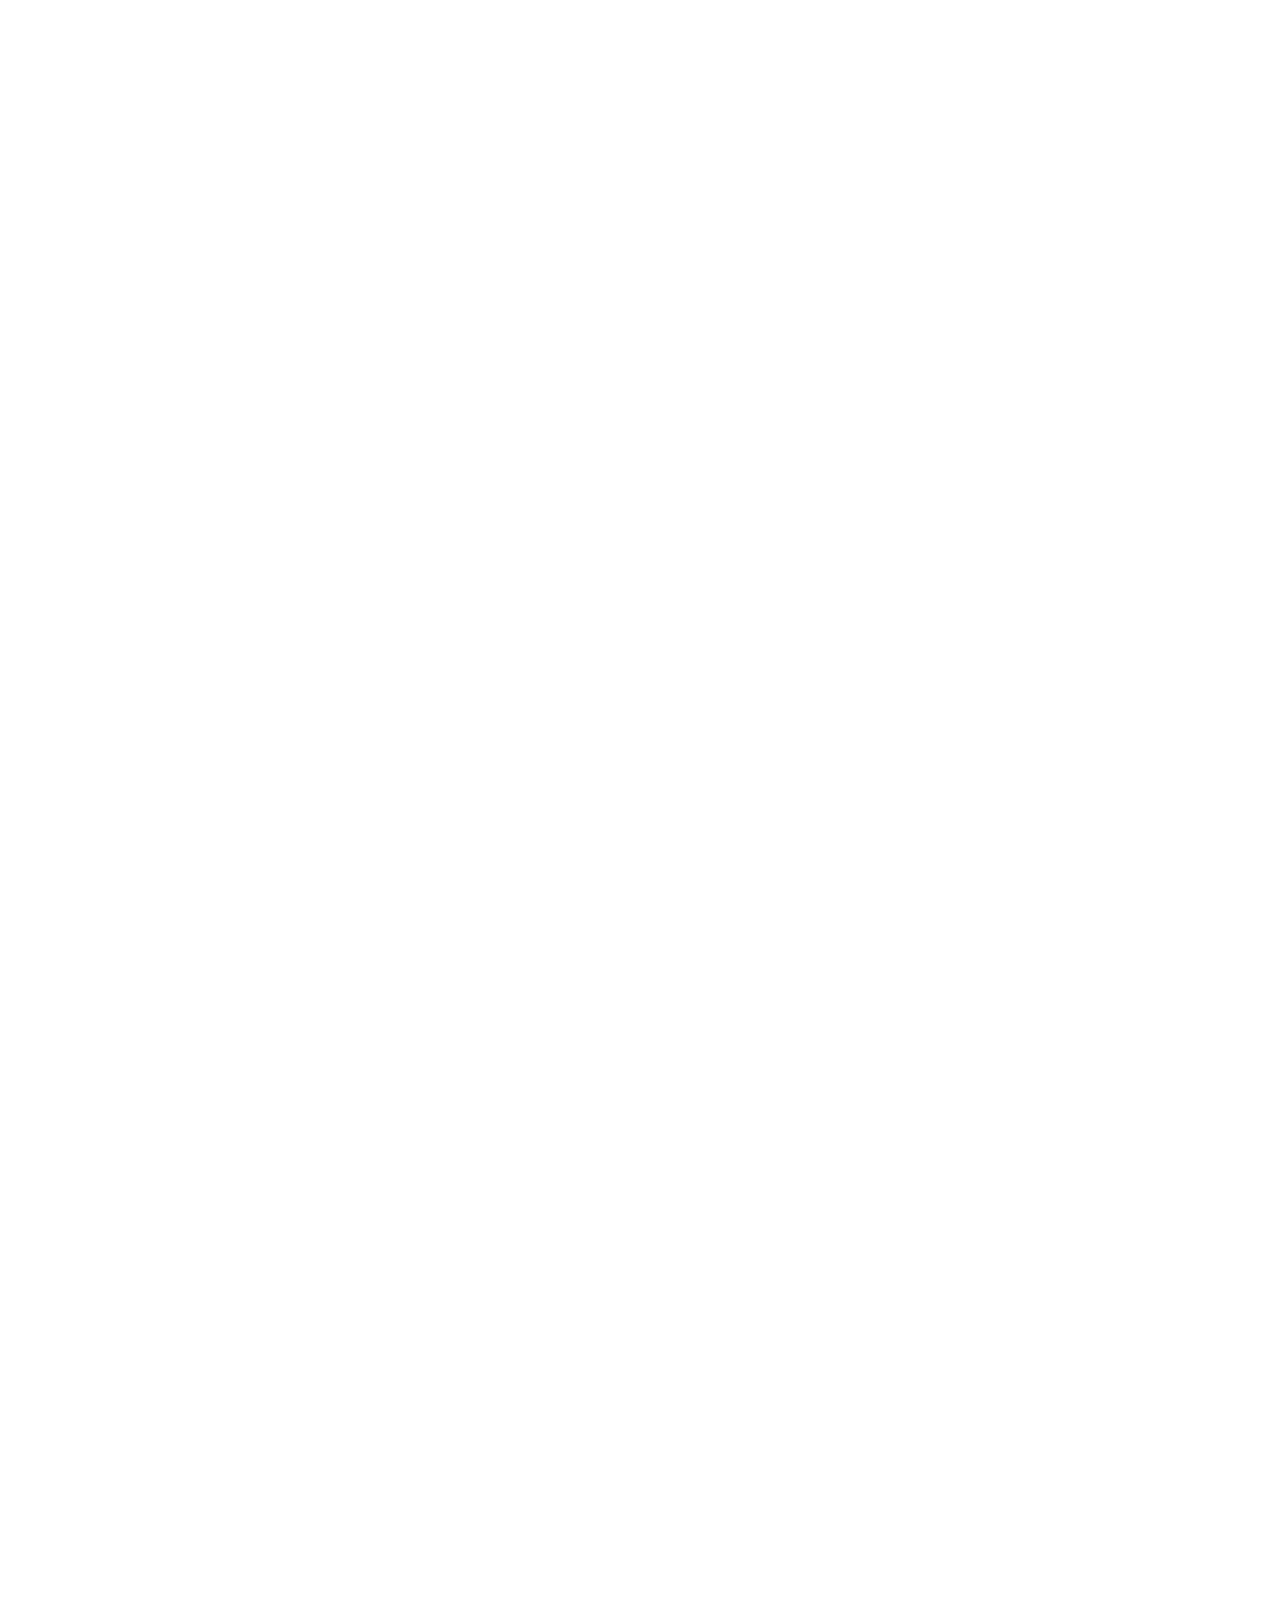
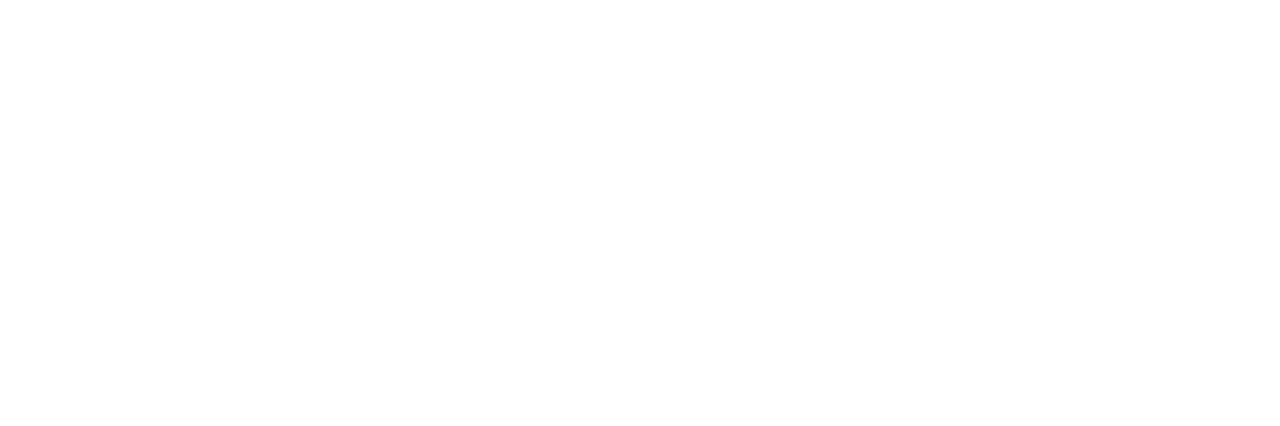
==== commit 2a8c5e58: "aaaaaa send help" ====
--- a/index.html
+++ b/index.html
@@ -21,7 +21,7 @@
 </head>
 
 <body>
-    <nav class="navbar navbar-expand-lg navbar-light" style="background-color: #fefefe">
+   <nav class="navbar navbar-expand-lg navbar-light" style="background-color: #fefefe">
         <div class="navbar-brand">
         <a href="index.html"><img class= "img-fluid"src="public/image/eco-rbkk.png"></a> 
     </div>
@@ -215,15 +215,17 @@
 </div>
 </div>
 <div class="vl" style="margin-bottom: 50px;"></div>
-<div class="container mt-5 mb-5 p-5 calcbg">
-  <p class="mt-auto" style="font-size: 27px;font-family:mont serrat;color: black;text-align: center;">Калькулятор стоимости</p>
-  <a href="calc.html" style="text-decoration: none;"><button class="btn" style="width:auto;color: black;font-family: mont serrat;background-color: beige;">Карта тарифов</button></a>
-</div>
-
-<div class="vl"></div>
-<div class="bg2">
-<p style="text-align: center;font-size:30px;font-family: mont-serrat;" id="medutil">Медутилизация - залог здоровья нации</p>
-<p style="text-align: center;font-size:20px;font-family: mont-serrat;" id="believe">Доверьтесь профессионалам!</p>
+<div class="container">
+  <div class="row calcbg">
+  <p class="mt-auto col-12" style="font-size: 27px;font-family:mont serrat;color: black;text-align: center;">Калькулятор стоимости</p>
+  <a class="col-12" href="calc.html" style="text-decoration: none;"><button class="btn" style="width:auto;color: black;font-family: mont serrat;background-color: beige;">Карта тарифов</button></a>
+</div>
+</div>
+<div class="vl" style="margin-top: 50px;"></div>
+<div class="container-fluid m-0 p-0">
+<div class="row bg2">
+<p class="col-12" style="text-align: center;font-size:30px;font-family: mont-serrat;" id="medutil">Медутилизация - залог здоровья нации</p><br>
+<p class="col-12" style="text-align: center;font-size:20px;font-family: mont-serrat;" id="believe">Доверьтесь профессионалам!</p>
 <button class="btn" id="zayavka" onclick="document.getElementById('id01').style.display='block'" style="width:auto;color: azure;font-family: mont serrat;" >Оставить заявку</button>
 
 <div id="id01" class="modal">
@@ -268,6 +270,7 @@
         <button class="col-md-2" type="submit">Отправить</button>
       </form>
   
+</div>
 </div>
 </div>
 <div class="vl"></div>
--- a/public/css/style.css
+++ b/public/css/style.css
@@ -134,7 +134,7 @@
   background-position: center;
   background-repeat: no-repeat;
   background-size: cover;
-  padding: 30px;
+  padding: 50px;
 }
 .bg {
     background-image : url('../image/tree.png');
@@ -157,6 +157,163 @@
     position: relative;
     padding:0px;
   }
+  .bg2{
+    /* The image used */
+    background-image : url('../image/mask1.3.png');
+    height: 35%;   
+    background-position:center;
+    background-repeat: no-repeat;
+    background-size: cover;
+    padding: 30px;
+    width:fit-content(100%);
+    justify-content:center;
+    padding:0px;
+    }
+    .calcbg{
+      /* The image used */
+      background-image : url('../image/calculator.png');
+      background-color: #fefefe;
+      height:27%;
+      background-position: center;
+      background-repeat: no-repeat;
+      background-size: cover;
+      padding: 0px;
+    }
+    .biowastebg{
+      /* The image used */
+      background-image : url('../image/bio_waste.jpg');
+      height: 45%;   
+      background-position:center;
+      background-repeat: no-repeat;
+      background-size: cover;
+      padding: 30px;
+      width:fit-content(100%);
+      justify-content:center;
+      margin-bottom: 50px;
+      padding: 0px;
+    }
+    .farmwastebg{
+      /* The image used */
+      background-image : url('../image/farm_waste.jpg');
+      height: 45%;   
+      background-position:center;
+      background-repeat: no-repeat;
+      background-size: cover;
+      width:fit-content(100%);
+      justify-content:center;
+      margin-bottom: 50px;
+      padding:0px
+    }
+    .foodwastebg{
+      /* The image used */
+      background-image : url('../image/food_waste.jpg');
+      height: 45%;   
+      background-position:center;
+      background-repeat: no-repeat;
+      background-size: cover;
+      padding: 0px;
+      width:fit-content(100%);
+      justify-content:center;
+      margin-bottom: 50px;    
+    }
+    .medwastebg{
+      /* The image used */
+      background-image : url('../image/medwaste.jpg');
+      height: 45%;   
+      background-position:center;
+      background-repeat: no-repeat;
+      background-size: cover;
+      padding: 0px;
+      width:fit-content(100%);
+      justify-content:center;
+      margin-bottom: 50px;
+      
+    }
+    .rasbg{
+      /* The image used */
+      background-image : url('../image/raskh.jpg');
+      height: 45%;   
+      background-position:center;
+      background-repeat: no-repeat;
+      background-size: cover;
+      padding:0px;
+      width:fit-content(100%);
+      justify-content:center;
+      margin-bottom: 50px;      
+    }
+    .classbbg{
+      /* The image used */
+      background-image : url('../image/class_b.jpg');
+      height: 45%;   
+      background-position:center;
+      background-repeat: no-repeat;
+      background-size: cover;
+      padding: 0px;
+      width:fit-content(100%);
+      justify-content:center;
+      margin-bottom: 50px;    
+    }
+    .classvbg{
+      /* The image used */
+      background-image : url('../image/classv.jpg');
+      height: 45%;   
+      background-position:center;
+      background-repeat: no-repeat;
+      background-size: cover;
+      padding: 0px;
+      width:fit-content(100%);
+      justify-content:center;
+      margin-bottom: 50px;      
+    }
+    .classgbg{
+      /* The image used */
+      background-image : url('../image/classg.jpg');
+      height: 45%;   
+      background-position:center;
+      background-repeat: no-repeat;
+      background-size: cover;
+      padding:0px;
+      width:fit-content(100%);
+      justify-content:center;
+      margin-bottom: 50px;
+      }
+      .conbg{
+        /* The image used */
+        background-image : url('../image/bg.jpg');
+        height: 45%;   
+        background-position:center;
+        background-repeat: no-repeat;
+        background-size: cover;
+        padding: 0px;
+        width:fit-content(100%);
+        justify-content:center;
+        margin-bottom: 50px;        
+      }
+      .dezbg{
+        /* The image used */
+        background-image : url('../image/dezbg.jpg');
+        height: 45%;   
+        background-position:center;
+        background-repeat: no-repeat;
+        background-size: cover;
+        padding:0px;
+        width:fit-content(100%);
+        justify-content:center;
+        margin-bottom: 50px;
+        }
+        .ras1bg{
+          /* The image used */
+          background-image : url('../image/rasbg.jpg');
+          height: 45%;   
+          background-position:center;
+          background-repeat: no-repeat;
+          background-size: cover;
+          padding: 0px;
+          width:fit-content(100%);
+          justify-content:center;
+          margin-bottom: 50px;
+          
+        }
 }
       
   .bg2{
@@ -169,6 +326,7 @@
     padding: 30px;
     width:fit-content(100%);
     justify-content:center;
+    padding:50px;
     
   }
   .bg3{
@@ -178,7 +336,7 @@
     background-position:center;
     background-repeat: no-repeat;
     background-size: cover;
-    padding: 30px;
+    padding: 50px;
     width:fit-content(100%);
     justify-content:center;
     border: solid 2px grey;
@@ -191,11 +349,10 @@
     background-position:center;
     background-repeat: no-repeat;
     background-size: cover;
-    padding: 30px;
-    width:fit-content(100%);
-    justify-content:center;
-    margin-bottom: 50px;
-    
+    width:fit-content(100%);
+    justify-content:center;
+    margin-bottom: 50px;
+    padding: 100px;
   }
   .farmwastebg{
     /* The image used */
@@ -204,11 +361,10 @@
     background-position:center;
     background-repeat: no-repeat;
     background-size: cover;
-    padding: 30px;
-    width:fit-content(100%);
-    justify-content:center;
-    margin-bottom: 50px;
-    
+    width:fit-content(100%);
+    justify-content:center;
+    margin-bottom: 50px;
+    padding:100px
   }
   .foodwastebg{
     /* The image used */
@@ -217,11 +373,10 @@
     background-position:center;
     background-repeat: no-repeat;
     background-size: cover;
-    padding: 30px;
-    width:fit-content(100%);
-    justify-content:center;
-    margin-bottom: 50px;
-    
+    padding: 100px;
+    width:fit-content(100%);
+    justify-content:center;
+    margin-bottom: 50px;    
   }
   .medwastebg{
     /* The image used */
@@ -230,7 +385,7 @@
     background-position:center;
     background-repeat: no-repeat;
     background-size: cover;
-    padding: 30px;
+    padding: 100px;
     width:fit-content(100%);
     justify-content:center;
     margin-bottom: 50px;
@@ -243,7 +398,7 @@
     background-position:center;
     background-repeat: no-repeat;
     background-size: cover;
-    padding: 30px;
+    padding: 100px;
     width:fit-content(100%);
     justify-content:center;
     margin-bottom: 50px;
@@ -256,11 +411,10 @@
     background-position:center;
     background-repeat: no-repeat;
     background-size: cover;
-    padding: 30px;
-    width:fit-content(100%);
-    justify-content:center;
-    margin-bottom: 50px;
-    
+    padding: 100px;
+    width:fit-content(100%);
+    justify-content:center;
+    margin-bottom: 50px;    
   }
   .classvbg{
     /* The image used */
@@ -269,7 +423,7 @@
     background-position:center;
     background-repeat: no-repeat;
     background-size: cover;
-    padding: 30px;
+    padding: 100px;
     width:fit-content(100%);
     justify-content:center;
     margin-bottom: 50px;
@@ -282,7 +436,7 @@
     background-position:center;
     background-repeat: no-repeat;
     background-size: cover;
-    padding: 30px;
+    padding: 100px;
     width:fit-content(100%);
     justify-content:center;
     margin-bottom: 50px;
@@ -295,7 +449,7 @@
     background-position:center;
     background-repeat: no-repeat;
     background-size: cover;
-    padding: 30px;
+    padding: 100px;
     width:fit-content(100%);
     justify-content:center;
     margin-bottom: 50px;
@@ -308,7 +462,7 @@
     background-position:center;
     background-repeat: no-repeat;
     background-size: cover;
-    padding: 30px;
+    padding: 100px;
     width:fit-content(100%);
     justify-content:center;
     margin-bottom: 50px;
@@ -321,7 +475,7 @@
     background-position:center;
     background-repeat: no-repeat;
     background-size: cover;
-    padding: 30px;
+    padding: 100px;
     width:fit-content(100%);
     justify-content:center;
     margin-bottom: 50px;
@@ -369,6 +523,8 @@
     margin-left: -3px;
     top: 0;
     justify-content: center;
+    margin-top: 50px;
+    margin-bottom: 50px;
   }
 
 
@@ -507,3 +663,37 @@
   display: block;
   padding:10px
 }
+
+#myBtn {
+  position: fixed; /* Fixed/sticky position */
+  bottom: 20px; /* Place the button at the bottom of the page */
+  right: 30px; /* Place the button 30px from the right */
+  z-index: 99; /* Make sure it does not overlap */
+  border: none; /* Remove borders */
+  outline: none; /* Remove outline */
+  background-color: green; /* Set a background color */
+  color: white; /* Text color */
+  cursor: pointer; /* Add a mouse pointer on hover */
+  border-radius: 100%; /* Rounded corners */
+}
+
+#myBtn:hover {
+  background-color: green;
+}
+.link{
+  margin-left: 170px;
+}
+@media only screen and (max-width: 700px){
+  .link{
+    margin-left: 0px;
+    margin-top: 0px;
+    padding: 0px;
+  }
+  .img-fluid{
+    width: auto;
+    margin: 0;
+    margin-left:0px;
+    max-height: 70px;
+    box-sizing: inherit;
+}
+}